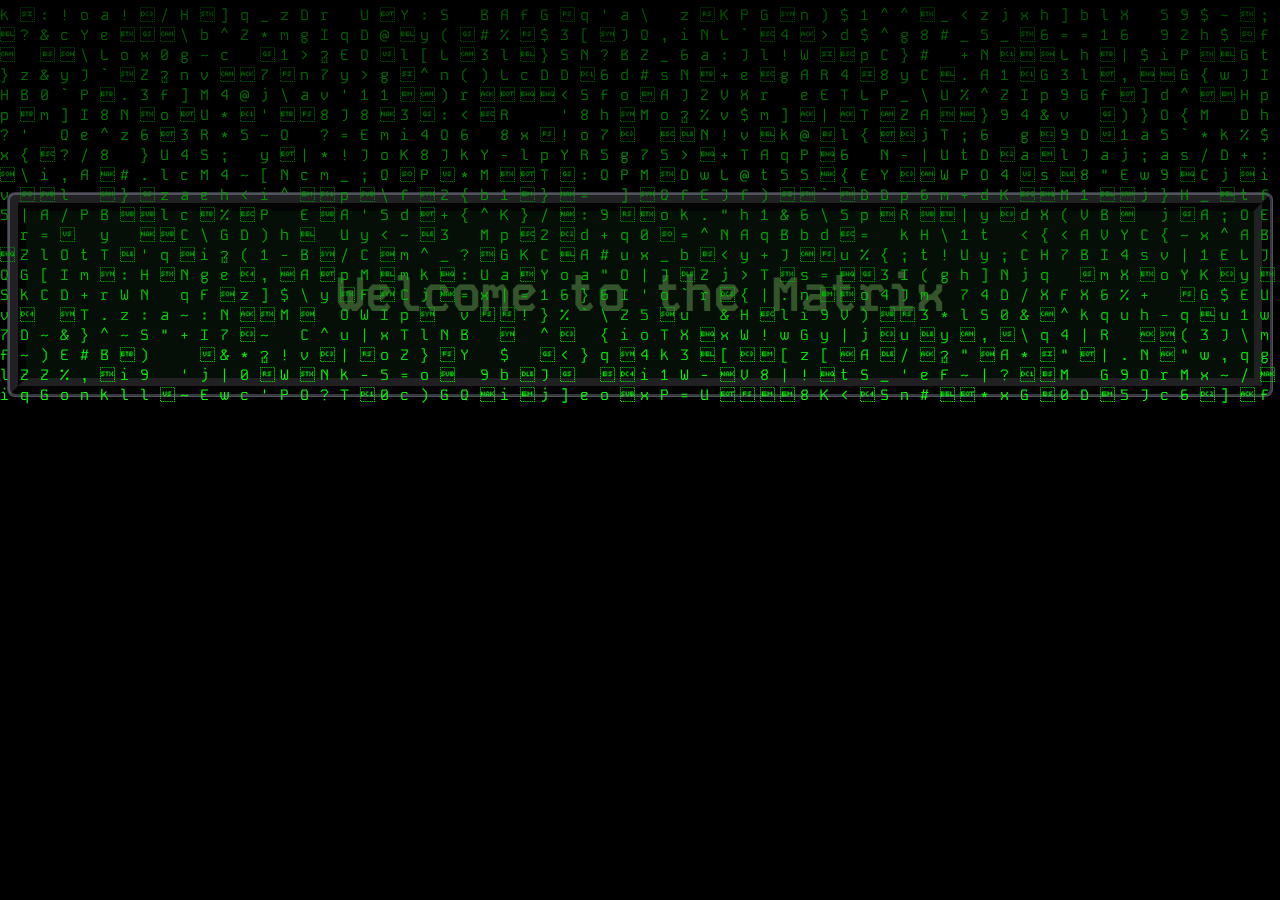
==== matrixrain.html @ db979fff "Add files via upload" ====
<!DOCTYPE html>
<html lang="en">
<head>
  <meta charset="UTF-8">
  <meta name="viewport" content="width=device-width, initial-scale=1.0">
  <title>Matrix Digital Rain</title>
  <link href="https://fonts.googleapis.com/css2?family=Kode+Mono&display=swap" rel="stylesheet">
  <link href="matrixstyle.css" rel="stylesheet">
  <style>
    body, html {
      margin: 0;
      padding: 0;
      height: 100%;
      overflow: hidden;
      background-color: black;
      font-family: 'Kode Mono', monospace;
    }
    #canvas {
      position: absolute;
      top: 0;
      left: 0;
    }
  </style>
   <meta http-equiv="refresh" content="5;  url =file:///C:/Users/david/OneDrive/Documents/school/interactive%201/kode%20mono/kode%20mono%20web/solidspeak/solidspeak.html" />
  </a>
</head>
<body>
  <div class="Welcome">
  <p>Welcome to the Matrix</p>

</div>
  <canvas id="canvas"></canvas>
  <script>
    const canvas = document.getElementById('canvas');
    const ctx = canvas.getContext('2d');
    

    canvas.width = window.innerWidth;
    canvas.height = window.innerHeight;

    const columns = Math.floor(canvas.width / 20);
    const drops = [];

    for (let i = 0; i < columns; i++) {
      drops[i] = 1;
    }

    function draw() {
      ctx.fillStyle = 'rgba(0, 0, 0, 0.05)';
      ctx.fillRect(0, 0, canvas.width, canvas.height);

      ctx.fillStyle = '#0F0';
      ctx.font = '15px Kode Mono';

      for (let i = 0; i < drops.length; i++) {
        const text = String.fromCharCode(Math.random() * 128);
        ctx.fillText(text, i * 20, drops[i] * 20);

        if (drops[i] * 20 > canvas.height && Math.random() > 0.975) {
          drops[i] = 0;
        }

        drops[i]++;
      }
    }

    setInterval(draw, 33);

    window.addEventListener('resize', () => {
      canvas.width = window.innerWidth;
      canvas.height = window.innerHeight;
    });
  </script>
</body>
</html>
---- matrixstyle.css ----
body {
  background-color: black; 
}

.Welcome{
  display: flex;
  flex-direction: column;
  align-items: center center;
  padding: 10px ;
  background-color: #000000 ;
  color: green ;
  z-index: 500 ;
  align-content: center center;
  font-family: "Kode Mono", serif;
  font-optical-sizing: auto;
  font-weight: 700; 
  font-style: normal;
  font-size: 3em;
  color: rgb(141, 227, 119);
  text-align: center;
  padding: 5px; 
  margin: 195px 10px 10px 10px;
  background-color: rgba(35, 91, 42, 0.443);
  border: 1rem solid;
  border-style: ridge;
  border-radius: 5px; 
  border-color: rgb(90, 90, 97);
  outline-color: rgb(221, 221, 254);
  outline-style: groove;
  outline: 200;
  
}


.digital-rain {
   position: relative;
   top :50px;
   word-wrap: break-word;
   float: left;
   width: 10px;
   color: green;
   line-height: 10px;
  font-size: 15px;
}

.light {
 color: lightgreen; 
}

.speed1 {
  animation: rain 8s linear infinite;
  -moz-animation: rain 8s linear infinite; /* Firefox */
  -webkit-animation: rain 8s linear infinite; /* Safari and Chrome*/
  -o-animation: rain 8s linear infinite; /* Opera */
}
.speed2 {
  animation: rain 6s linear infinite;
  -moz-animation: rain 6s linear infinite; /* Firefox */
  -webkit-animation: rain 6s linear infinite; /* Safari and Chrome*/
  -o-animation: rain 6s linear infinite; /* Opera */
}
.speed3 {
  animation: rain 4s linear infinite;
  -moz-animation: rain 4s linear infinite; /* Firefox */
  -webkit-animation: rain 4s linear infinite; /* Safari and Chrome*/
  -o-animation: rain 4s linear infinite; /* Opera */
}
.speed4 {
  animation: rain 3s linear infinite;
  -moz-animation: rain 3s linear infinite; /* Firefox */
  -webkit-animation: rain 3s linear infinite; /* Safari and Chrome*/
  -o-animation: rain 3s infinite; /* Opera */

}
.speed5 {
  animation: rain 2s linear infinite;
  -moz-animation: rain 2s linear infinite; /* Firefox */
  -webkit-animation: rain 2s linear infinite; /* Safari and Chrome*/
  -o-animation: rain 2s linear infinite; /* Opera */
}


@keyframes rain {
  from {top: -350px; }
  to {top: 350px;}
}

@-moz-keyframes rain {
  from {top: -350px;}
  to {top: 350px;}
}

@-webkit-keyframes rain {
  from {top: -350px; }
  to {top: 350px; }
}

@-o-keyframes rain {
  from {top: -350px;}
  to {top: 350px; }
}
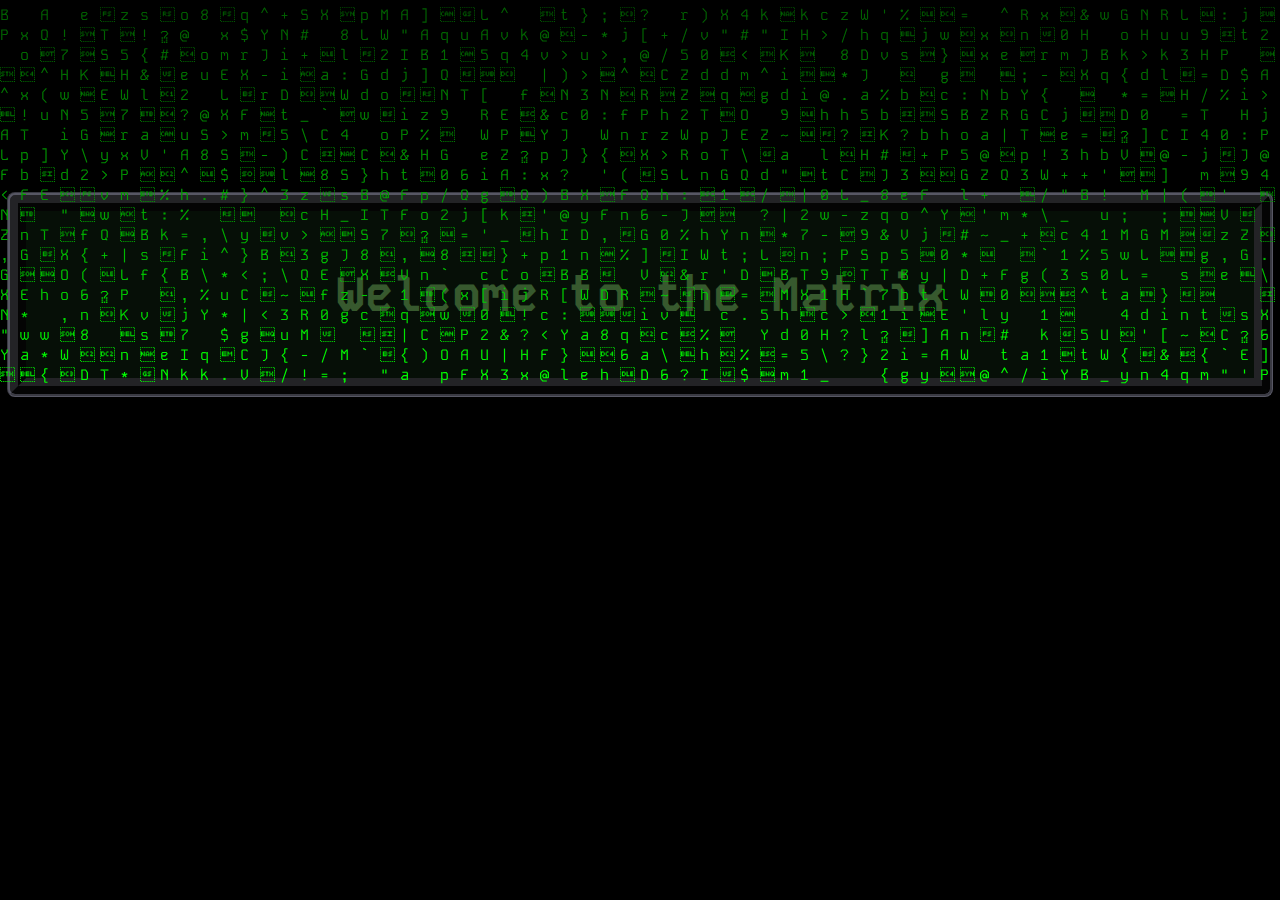
==== commit 231d23e9: "matrixrain.html" ====
--- a/matrixrain.html
+++ b/matrixrain.html
@@ -21,7 +21,7 @@
       left: 0;
     }
   </style>
-   <meta http-equiv="refresh" content="5;  url =file:///C:/Users/david/OneDrive/Documents/school/interactive%201/kode%20mono/kode%20mono%20web/solidspeak/solidspeak.html" />
+   <meta http-equiv="refresh" content="5;  url=solidspeak.html" />
   </a>
 </head>
 <body>
@@ -72,4 +72,4 @@
     });
   </script>
 </body>
-</html>+</html>
